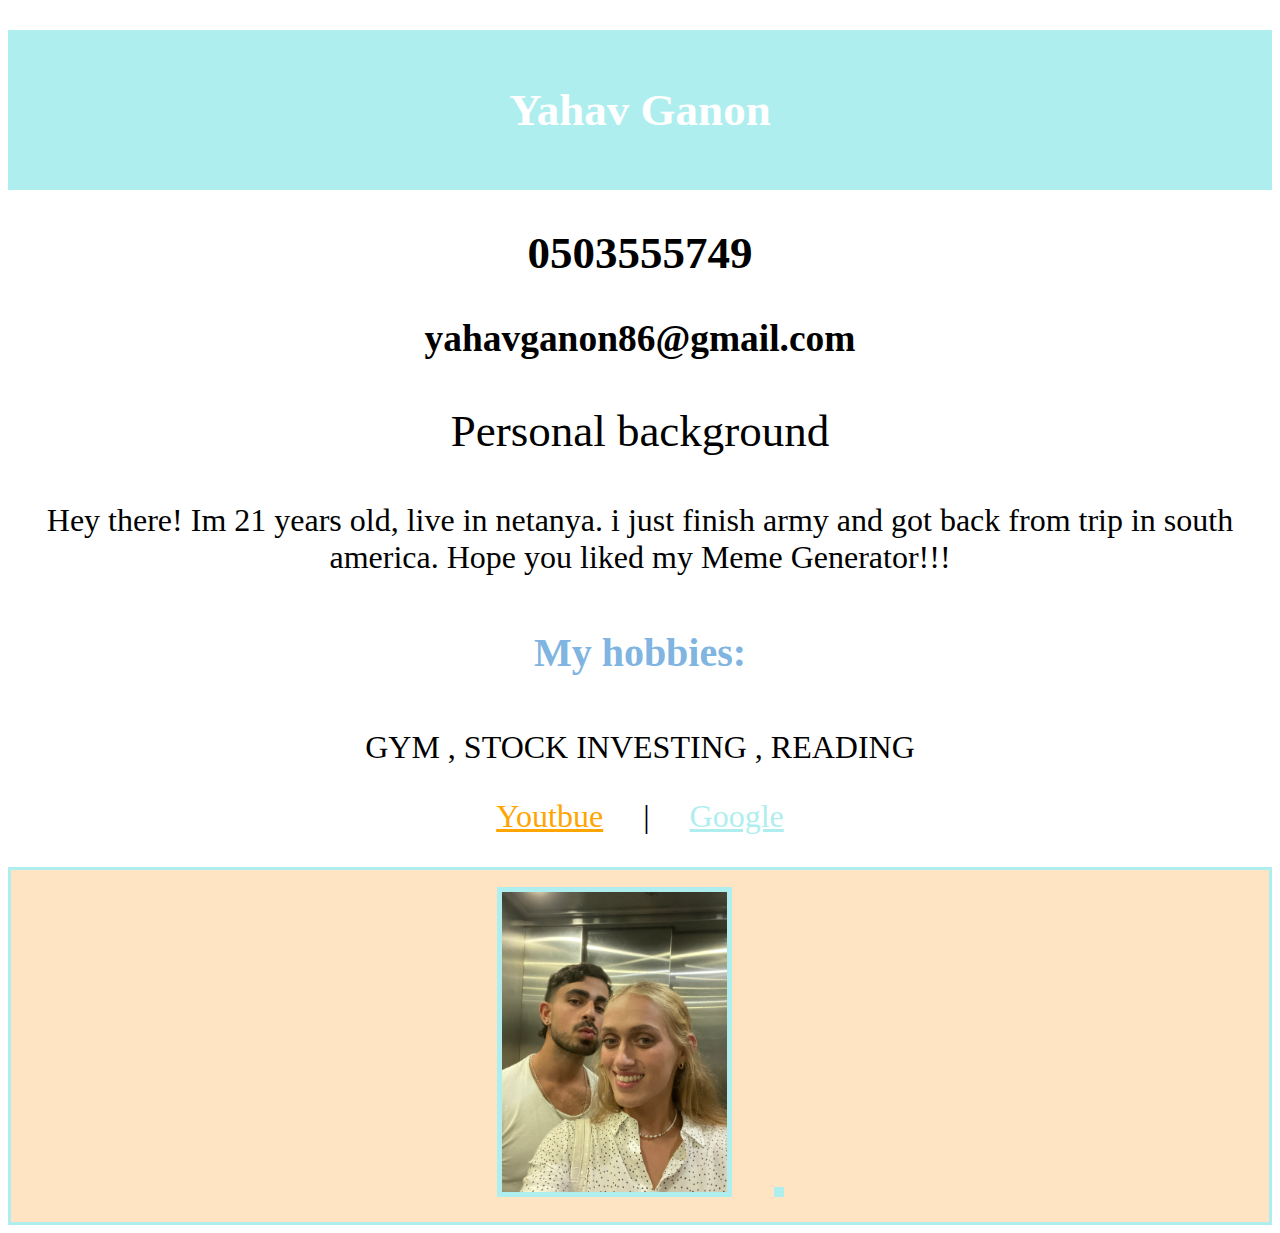
==== about.html @ 252c46bc "Adding about page(not finished)" ====
<!DOCTYPE html>
<html lang="en">

<head>
    <meta charset="UTF-8">
    <meta name="viewport" content="width=device-width, initial-scale=1.0">
    <link rel="stylesheet" href="css/about/about.css">
    <title>About</title>
</head>

<body>

    <body>
        <h1 class="title">Yahav Ganon</h1>
        <h2 class="title">0503555749</h2>
        <h3>yahavganon86@gmail.com</h3>

        <P class="title">Personal background</P>
        <p>
            Hey there! Im 21 years old, live in netanya.
            i just finish army and got back from trip in south america.
            Hope you liked my Meme Generator!!!
        </p>

        <h4 class="special">My hobbies: </h4>

        <P>
            <li>GYM , STOCK INVESTING , READING</li>
        </P>
        <p>
            <a class="learn-link" href="https://www.youtube.com/">Youtbue</a> |
            <!-- <br /> -->
            <a class="orange" href="https://google.com">Google</a>
        </p>
        <div class="gallery-container">
            <img src="img/IMG_1291.JPG" alt="">
            <!-- <br /> -->
            <img src="img/IMG_1245.JPG" alt="">
        </div>
    </body>

</html>
---- css/about/about.css ----
body{
    font-size: 2em;
    text-align: center;
}
h1{
    background-color:paleturquoise;
    color:white;
    padding: 1.2em;
}
a{
    background-color:white;
    padding: 1em;
}
.orange{
    color: paleturquoise
    
}
.learn-link { 
    color: orange;
}

.title{
    text-align:center;
    font-size: 45px;
    
}
img{
    height: 300px;
    margin: 17px;
    border: 5px paleturquoise solid;  
}
.gallery-container{
    background-color: bisque;
    border: 3px paleturquoise solid;  
}

.buttonQ {
    background-color:lightblue;
    padding: 10px;
    border-radius: 5px;
    cursor: pointer;
}
button:hover{
    background-color: lightskyblue;
}
p span{
    color:blueviolet;
    font-size: 30px;
} 
.special{
    font-size: 40px;
    color:rgb(128, 180, 225)
}
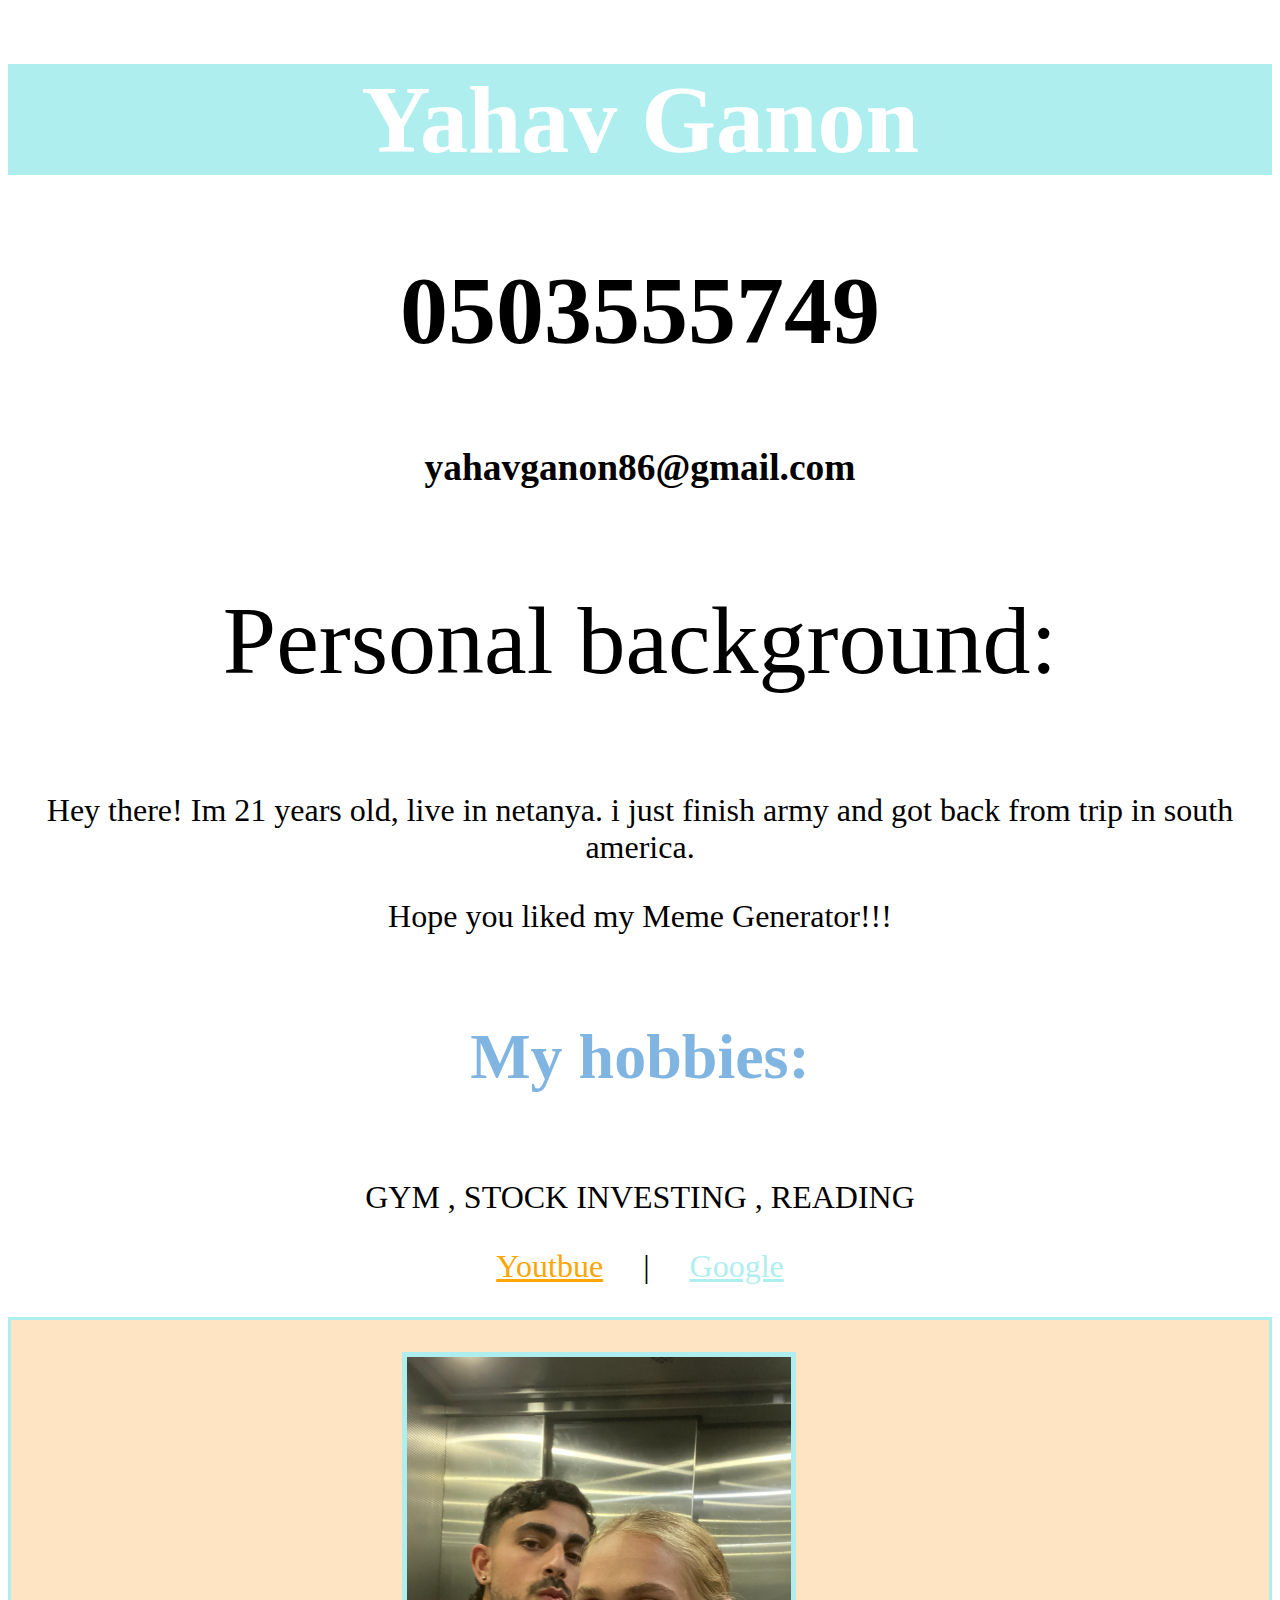
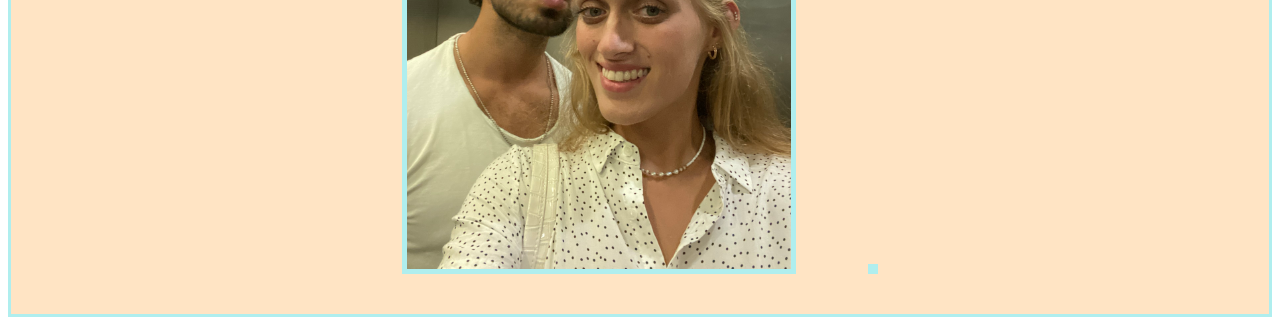
==== commit 7e37b4a9: "Just css changes on the about page" ====
--- a/about.html
+++ b/about.html
@@ -15,10 +15,12 @@
         <h2 class="title">0503555749</h2>
         <h3>yahavganon86@gmail.com</h3>
 
-        <P class="title">Personal background</P>
+        <P class="title">Personal background:</P>
         <p>
             Hey there! Im 21 years old, live in netanya.
             i just finish army and got back from trip in south america.
+        </p>
+        <p>
             Hope you liked my Meme Generator!!!
         </p>
 
--- a/css/about/about.css
+++ b/css/about/about.css
@@ -5,7 +5,6 @@
 h1{
     background-color:paleturquoise;
     color:white;
-    padding: 1.2em;
 }
 a{
     background-color:white;
@@ -21,12 +20,11 @@
 
 .title{
     text-align:center;
-    font-size: 45px;
-    
+    font-size: 3em;
 }
 img{
-    height: 300px;
-    margin: 17px;
+    height: 16em;
+    margin: 1em;
     border: 5px paleturquoise solid;  
 }
 .gallery-container{
@@ -36,7 +34,7 @@
 
 .buttonQ {
     background-color:lightblue;
-    padding: 10px;
+    padding: 1em;
     border-radius: 5px;
     cursor: pointer;
 }
@@ -45,9 +43,9 @@
 }
 p span{
     color:blueviolet;
-    font-size: 30px;
+    font-size: 2em;
 } 
 .special{
-    font-size: 40px;
+    font-size: 2em;
     color:rgb(128, 180, 225)
 }